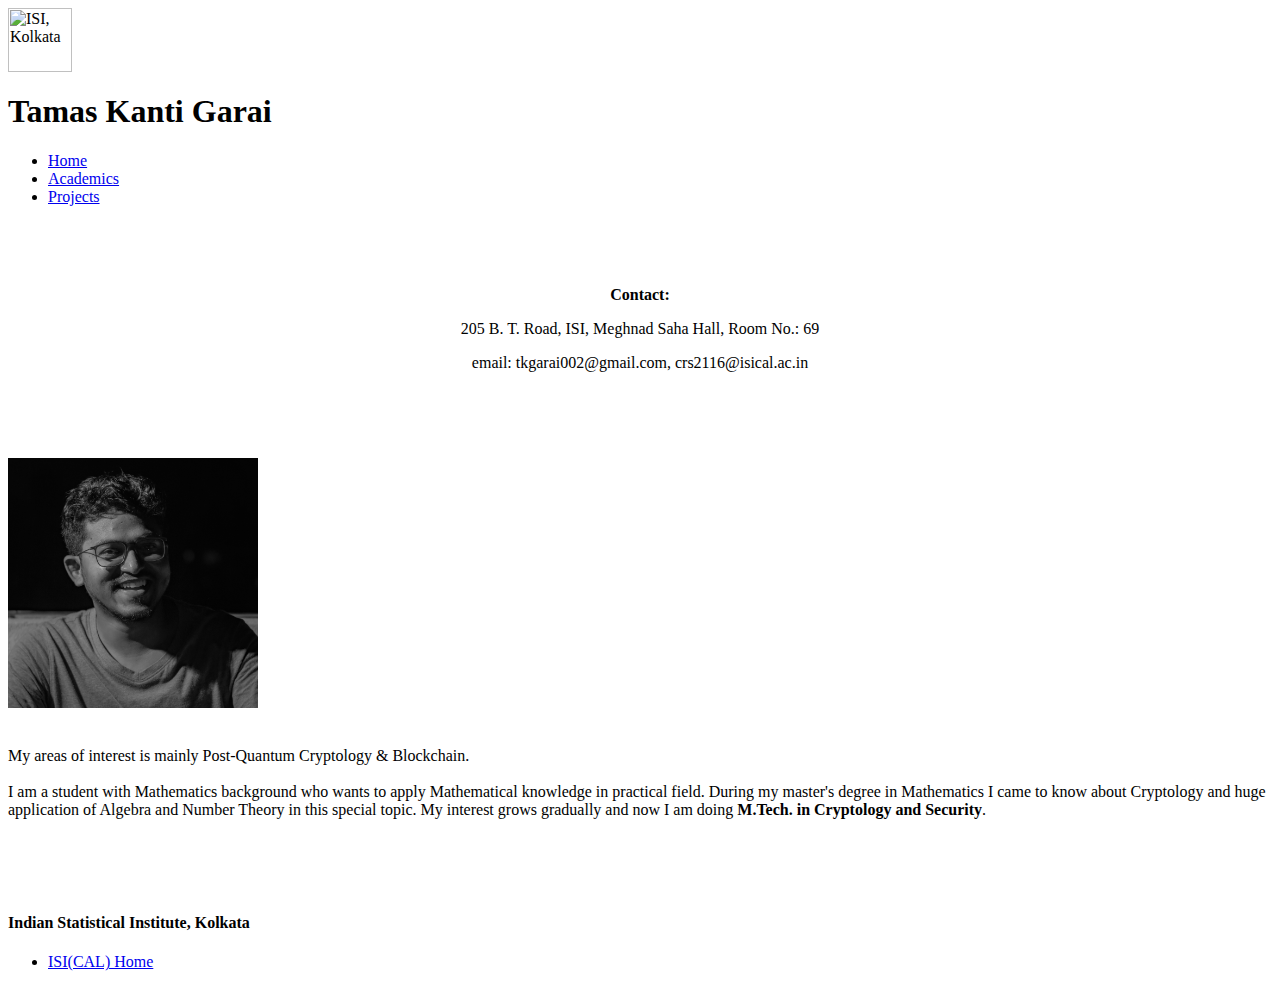
==== index.html @ 2d21d875 "modified during 4th sem" ====
<!DOCTYPE html PUBLIC>
<html>

<head>
    <meta http-equiv="Content-Type" content="text/html; charset=UTF-8" />
    <link rel="shortcut icon" href="./TK.png" type="image/x-icon">
    <title>tkgarai</title>


    <link rel="stylesheet" href="style.css" type="text/css" />
</head>

<body>
    <div id="header">

        <div id="logo">
            <img src="img/logo.png" alt="ISI, Kolkata" width="64" height="64"
                style="border-style: none" title="ISI, Kolkata" />
        </div>
        <p>
            <!--end logo-->
        </p>
        <h1 align="left" name="Title_Head" style="padding-right: 2.5%;">Tamas Kanti Garai</h1>
        <ul id="nav">
            <li id="selected"><a href="index.html" title="Home">Home</a></li>
            <li><a href="academics.html" title="Academics">Academics</a></li>
            <li><a href="projects.html" title="Projects">Projects</a></li>
        </ul>

    </div>
    <!--end header-->
    <div id="wrapper">


        <div id="container">
            <!-- Container Starts Here -->


            <div class="sidebar">
                <!-- Sidebar Content Starts Here -->

                <h1 align="center">&nbsp;</h1>
                <p align="center"><strong>Contact:</strong></p>
                <p align="center">205 B. T. Road, ISI, Meghnad Saha Hall, Room No.: 69</p>
                <p align="center">email: tkgarai002@gmail.com, crs2116@isical.ac.in</p>
                <p align="center">&nbsp;</p>
                <br>
                <div align="center" class="logos">

                    <a href="https://github.com/tkgarai" target="_blank"><i class="fa fa-github"
                            style="font-size:24px"></i></a>
                    <a href="https://www.linkedin.com/in/tkgarai/" target="_blank"><i class="fa fa-linkedin-square"
                            style="font-size:24px"></i></a>
                </div>


                </b><br />
            </div>
            <!--end sidebar-->



            <div class="content">

                <img alt="Profile Pic" src="TK.jpg" height="250" width="250" />


            </div>
            <!--end content-->

            <!-- News Content Starts Here-->
            <div id="newszone">

                <h1></h1></br>
                My areas of interest is mainly Post-Quantum Cryptology & Blockchain.
                <br>
                <!-- <br>News</br> -->
                <br>
                I am a student with Mathematics background who wants to apply Mathematical knowledge in practical field.
                During my master's degree in Mathematics I came to know about Cryptology and huge application of Algebra and Number Theory
                in
                this special topic. My interest grows gradually and now I am doing <b>M.Tech. in Cryptology and Security</b>.
                <h1></h1></br>
                </p>

                <p> <br>

                </p>


            </div>
            <!--end newszone-->
        </div>
    </div><!-- end wrapper-->



    <footer>
        <!-- Footer Starts Here -->

        <div id="footercontent">

            <div id="leftfooter">

                <p>
                <h4> Indian Statistical Institute, Kolkata</h4>
                </p>
                <!--end design-->
            </div>
            <!--leftfooter-->

            <ul id="navfooter">
                <li><a href="http://www.isical.ac.in/" title="ISI(CAL) Home">ISI(CAL) Home</a></li>
            </ul>

        </div>
    </footer>
    <!--end footer-->

    <!-- End of StatCounter Code for Default Guide -->

</body>

</html>
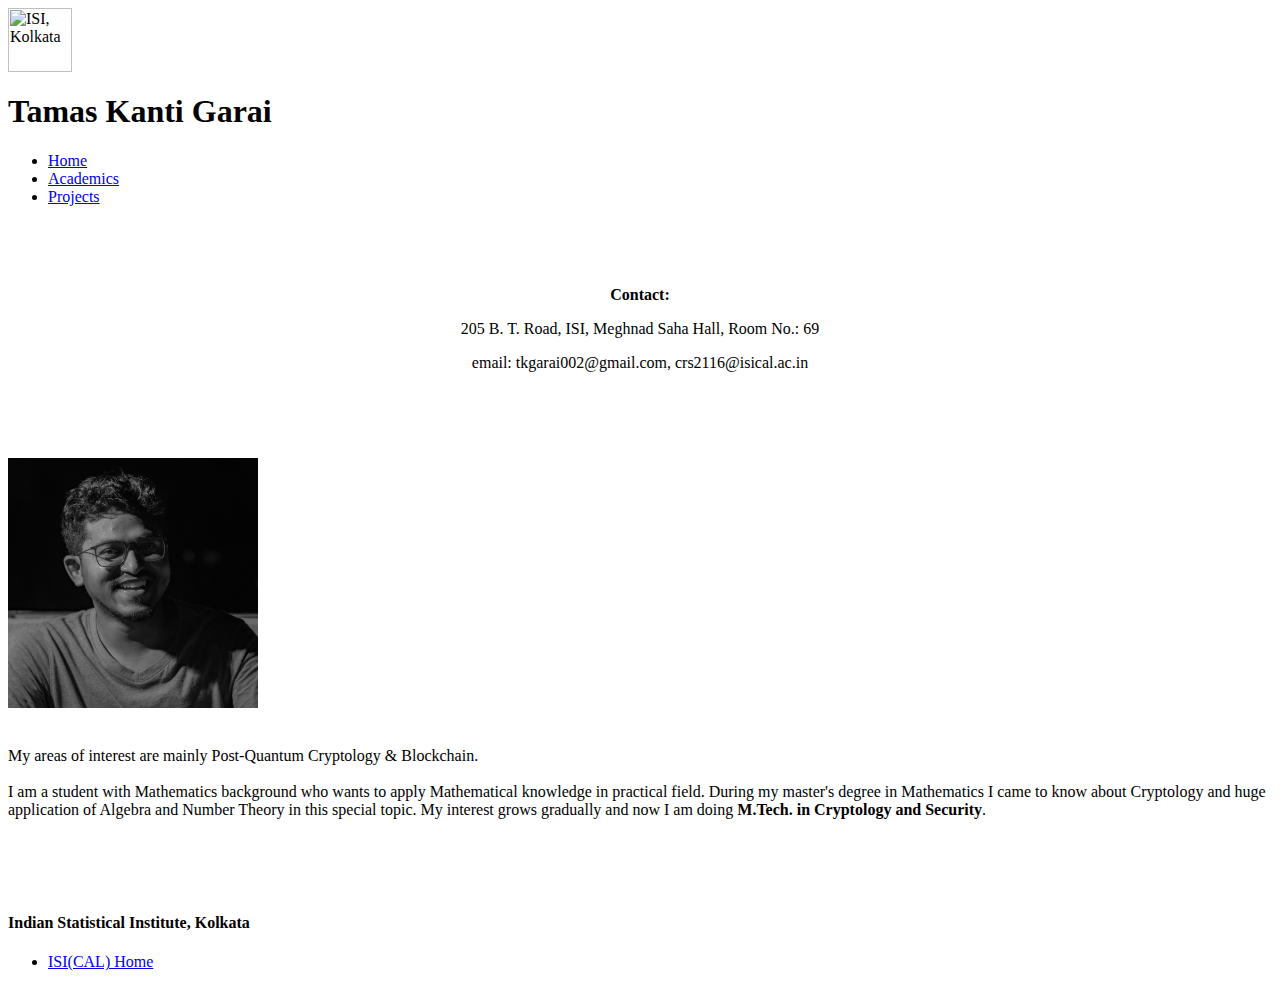
==== commit 64d527f2: "corrected grammer" ====
--- a/index.html
+++ b/index.html
@@ -72,7 +72,7 @@
             <div id="newszone">
 
                 <h1></h1></br>
-                My areas of interest is mainly Post-Quantum Cryptology & Blockchain.
+                My areas of interest are mainly Post-Quantum Cryptology & Blockchain.
                 <br>
                 <!-- <br>News</br> -->
                 <br>
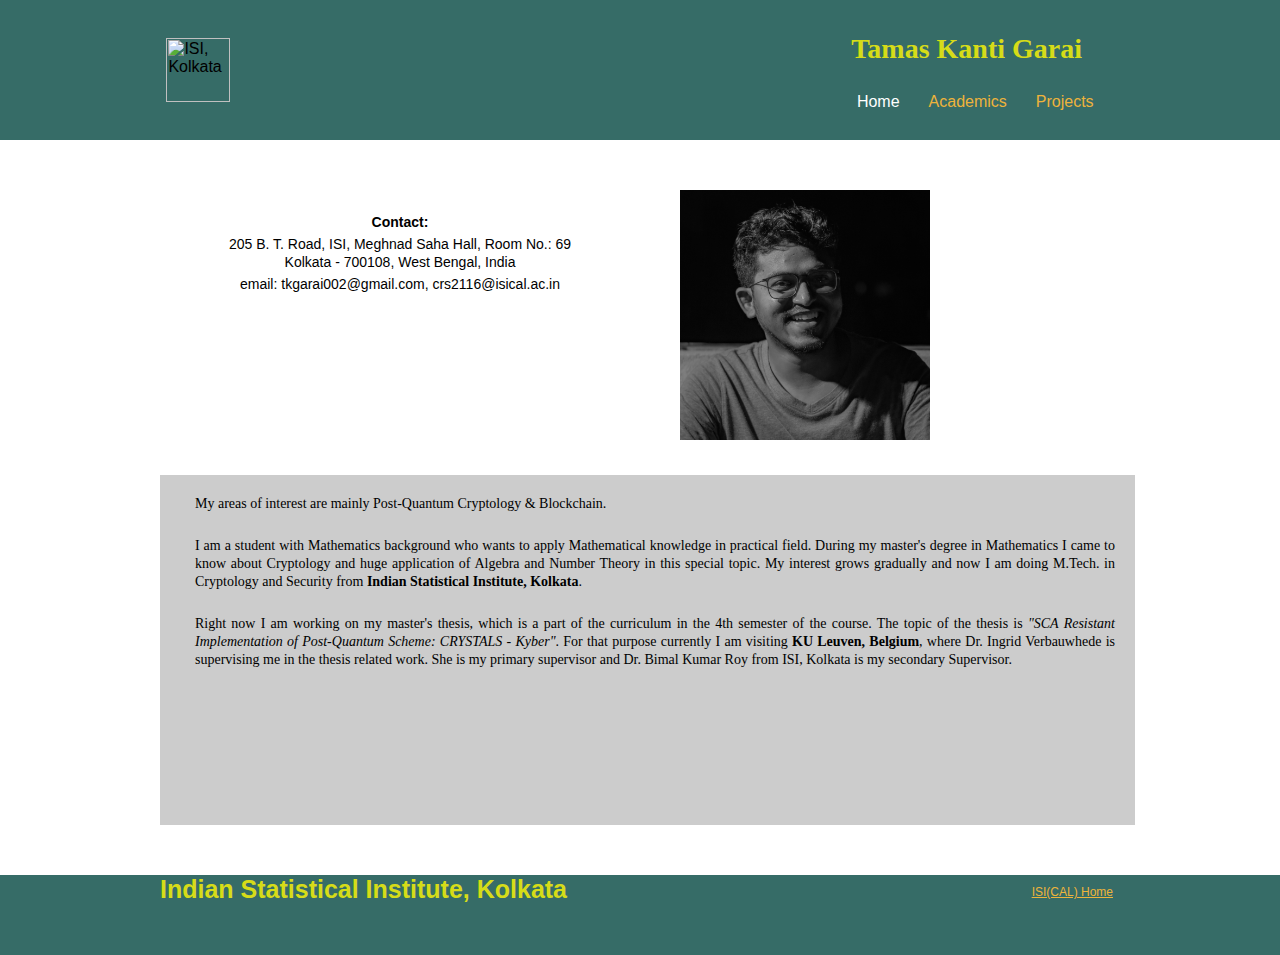
==== commit ff32823f: "added some information" ====
--- a/index.html
+++ b/index.html
@@ -41,7 +41,7 @@
 
                 <h1 align="center">&nbsp;</h1>
                 <p align="center"><strong>Contact:</strong></p>
-                <p align="center">205 B. T. Road, ISI, Meghnad Saha Hall, Room No.: 69</p>
+                <p align="center">205 B. T. Road, ISI, Meghnad Saha Hall, Room No.: 69 <br>Kolkata - 700108, West Bengal, India</p>
                 <p align="center">email: tkgarai002@gmail.com, crs2116@isical.ac.in</p>
                 <p align="center">&nbsp;</p>
                 <br>
@@ -71,23 +71,9 @@
             <!-- News Content Starts Here-->
             <div id="newszone">
 
-                <h1></h1></br>
-                My areas of interest are mainly Post-Quantum Cryptology & Blockchain.
-                <br>
-                <!-- <br>News</br> -->
-                <br>
-                I am a student with Mathematics background who wants to apply Mathematical knowledge in practical field.
-                During my master's degree in Mathematics I came to know about Cryptology and huge application of Algebra and Number Theory
-                in
-                this special topic. My interest grows gradually and now I am doing <b>M.Tech. in Cryptology and Security</b>.
-                <h1></h1></br>
-                </p>
-
-                <p> <br>
-
-                </p>
-
-
+                <p id="para">My areas of interest are mainly Post-Quantum Cryptology & Blockchain.</p>
+                <p id="para">I am a student with Mathematics background who wants to apply Mathematical knowledge in practical field. During my master's degree in Mathematics I came to know about Cryptology and huge application of Algebra and Number Theory in this special topic. My interest grows gradually and now I am doing M.Tech. in Cryptology and Security from <b>Indian Statistical Institute, Kolkata</b>.</p>
+                <p id="para">Right now I am working on my master's thesis, which is a part of the curriculum in the 4th semester of the course. The topic of the thesis is <em>"SCA Resistant Implementation of Post-Quantum Scheme: CRYSTALS - Kyber"</em>. For that purpose currently I am visiting <b>KU Leuven, Belgium</b>, where Dr. Ingrid Verbauwhede is supervising me in the thesis related work. She is my primary supervisor and Dr. Bimal Kumar Roy from ISI, Kolkata is my secondary Supervisor.</p>
             </div>
             <!--end newszone-->
         </div>
--- a/style.css
+++ b/style.css
@@ -0,0 +1,436 @@
+/**** Site Layout ***/
+
+body {
+    font: 16px Calibri, Helvetica, Arial, Sans-serif;
+    padding: 0;
+    margin: 0;
+    height: auto;
+}
+
+#wrapper {
+    width: 960px;
+    margin: 0 auto;
+    padding: 0;
+    position: relative;
+    margin-bottom: 30px;
+}
+
+#container {
+    width: 100%;
+    clear: both;
+    float: left;
+    padding: 20px 0 0 0;
+}
+
+
+
+/**** HEADINGS ***/
+h1,
+h2,
+h3,
+h4,
+h5,
+h6,
+p {
+    margin: 0;
+    padding: 0;
+}
+p#para {
+    margin: 0;
+    padding: 20;
+    text-align: justify;
+}
+
+h1 {
+    font-size: 20px;
+}
+
+h2 {
+    font-size: 18px;
+    color: #000;
+    padding-bottom: 10px;
+}
+
+h3 {
+    font-size: 30px;
+    color: black;
+    clear: both;
+    margin-top: 20px;
+}
+
+h4 {
+    font-size: 25px;
+    color: #d6dc18;;
+    padding-bottom: 10px;
+}
+
+#header h1 {
+    text-align: center;
+    right: 166px;
+    top: 33px;
+    font: normal 28px calibri;
+    position: absolute;
+    color: #d6dc18;
+    font-weight: bold;
+}
+
+
+
+/**** HEADER ***/
+
+#header {
+    padding: 0;
+    height: 140px;
+    background-color: #366c67;
+    width: 100%;
+    margin: 0 auto;
+    padding: 0;
+    position: relative;
+    margin-bottom: 30px;
+
+}
+
+#logo {
+    display: block;
+    width: 282px;
+    padding-left: 13%;
+    padding-top: 3%;
+}
+
+ul#smallmenu {
+    list-style-type: none;
+    margin: 20px 0 0 0;
+    padding: 0;
+}
+
+#smallmenu li {
+    float: left;
+    padding-right: 15px;
+    margin: 0px;
+    background: transparent url(img/topmenulogo.png) no-repeat 0 5px;
+}
+
+#smallmenu li a {
+    padding-left: 25px;
+    font: 12px/22px arial;
+    text-decoration: underline;
+    color: #c5c5c5;
+}
+
+#smallmenu li a:hover {
+    text-decoration: none;
+}
+
+/*******/
+
+
+/**** NAV ***/
+
+
+ul#nav {
+    right: 18px;
+    padding: 0;
+    margin: 0;
+    float: right;
+    top: 91px;
+    position: absolute;
+    list-style-type: none;
+    padding-right: 13%;
+}
+
+ul#nav li {
+    float: left;
+    padding: 0 0 0 25px;
+    margin: 0;
+}
+
+ul#nav li a {
+    display: block;
+    list-style-type: none;
+    height: 26px;
+    padding: 2px;
+    text-decoration: none;
+    color: #eeb33b;
+}
+
+ul#nav li a:hover {
+    color: #fff9ec;
+    background: url(img/triangle.png) no-repeat center bottom;
+}
+
+#nav #selected a {
+    background: url(img/triangle.png) no-repeat center bottom;
+    color: white;
+}
+/*******/
+/**** SIDEBAR ***/
+.sidebar {
+    width: 400px;
+    float: left;
+    margin: 3px solid;
+    padding-bottom: 0;
+    padding-left: 40px;
+    padding-right: 40px;
+    padding-top: 0;
+}
+
+#labzone {
+    background-color: #f0e8ce;
+    margin: 0;
+    padding: 10px;
+}
+
+#labzone p {
+    padding-bottom: 10px;
+    font-size: 14px;
+    line-height: 17px;
+    color: #262626;
+}
+
+#contact {
+    background-color: #dfe477;
+    margin-top: 0px;
+    padding: 5px;
+}
+
+#contact .date {
+    text-transform: uppercase;
+    font: bold 10px/21px arial;
+    color: #4b6a64;
+    padding: 0;
+}
+
+#contact p {
+    font: 10px/21px calibri;
+    color: black;
+    padding-bottom: 20px;
+}
+
+#contact a {
+    color: #4b6a64;
+}
+
+#contact a:hover {
+    text-decoration: none;
+}
+
+
+
+/*******/
+
+
+
+/**** CONTENT ***/
+.content {
+    position: relative;
+    float: left;
+    width: 300px;
+    margin-bottom: 15px;
+    margin-left: 40px;
+    margin-right: 40px;
+    margin-top: 0;
+}
+
+#slideshow {
+    float: left;
+    width: 622px;
+    height: 302px;
+    padding: 0 0 0px 35px;
+    position: relative;
+}
+
+#newszone {
+    background-color: #CCC;
+    margin: 0 0 20px 0;
+    float: left;
+    width: 960px;
+    padding: 0 0 0 15px;
+    height: 350px;
+    overflow: auto;
+    margin-bottom: 50px;
+}
+
+#newszone .date {
+    text-transform: uppercase;
+    font: bold 12px/21px arial;
+    color: #900;
+    padding: 0;
+}
+
+#newszone p {
+    font: 10px/21px calibri;
+    color: #333;
+    padding-bottom: -4px;
+}
+
+#newszone a {
+    color: #FC6;
+}
+
+#newszone a:hover {
+    text-decoration: none;
+}
+
+#container img {
+    border: 0px;
+    margin-bottom: 20px;
+    margin-right: 10px;
+}
+
+.content p.featured {
+    font-weight: bold;
+    padding-bottom: 20px;
+    color: black;
+}
+
+#container p {
+    font-size: 14px;
+    line-height: 18px;
+    padding-bottom: 4px;
+    color: black;
+    text-emphasis: disc;
+}
+
+#container a {
+    color: #366c67;
+}
+
+#container a:hover {
+    text-decoration: none;
+}
+
+.button {
+    position: absolute;
+    height: 27px;
+    text-align: center;
+    width: 194px;
+    background: url(img/button.png) no-repeat;
+    color: #eeb43b;
+    left: 230px;
+    top: 1px;
+}
+
+#container a.button {
+    padding-top: 2px;
+    text-decoration: none;
+    text-shadow: 0px 1px #303030;
+    color: #eeb43b;
+    font-weight: bold;
+    font-size: 16px;
+}
+
+a.button:visited {
+    color: #eeb43b;
+}
+
+a:hover.button {
+    text-decoration: underline;
+}
+
+/*******/
+
+
+
+
+
+
+/**** FOOTER ***/
+
+footer {
+    /* background-image: url(img/background.jpg) repeat-x;  */
+    background-color: #366c67;
+    clear: both;
+    height: 80px;
+    margin-bottom:0% ;
+}
+
+#footercontent {
+    margin: 0 auto;
+    padding: 0;
+    width: 960px;
+}
+
+#leftfooter {
+    float: left;
+}
+
+p#leftfooter h4 {
+    font-size: 12px;
+    color: rgb(146, 164, 9);
+    padding: 10px 0;
+}
+
+#design a {
+    text-decoration: underline;
+    font-size: 10px;
+    color: #999;
+}
+
+#design a:hover {
+    text-decoration: none;
+}
+
+ul#navfooter {
+    position: relative;
+    float: right;
+    margin: 0 auto;
+    padding-top: 10px;
+    list-style-type: none;
+}
+
+ul#navfooter li {
+    float: left;
+    font-size: 12px;
+    margin: 0 auto;
+    padding: 0;
+    color: white;
+}
+
+ul#navfooter li a {
+    padding: 0 7px 0 7px;
+    text-decoration: underline;
+    color: #eeb43b;
+}
+
+ul#navfooter li a:hover {
+    text-decoration: none;
+}
+
+table {
+    table-layout: fixed;
+    width: 100%;
+    border-collapse: collapse;
+    border: 3px solid purple;
+    margin-bottom: 50px;
+}
+
+thread th:nth-child(1) {
+    width: 40%;
+}
+
+thread th:nth-child(2) {
+    width: 10%;
+}
+
+thread th:nth-child(3) {
+    width: 40%;
+}
+
+thread th:nth-child(4) {
+    width: 10%;
+}
+
+th,
+td {
+    padding: 25px;
+    text-align: center;
+}
+.proname{
+    color: blue;
+}
+.logos{
+    padding-left: 25px;
+    justify-content: flex-start;
+
+   
+}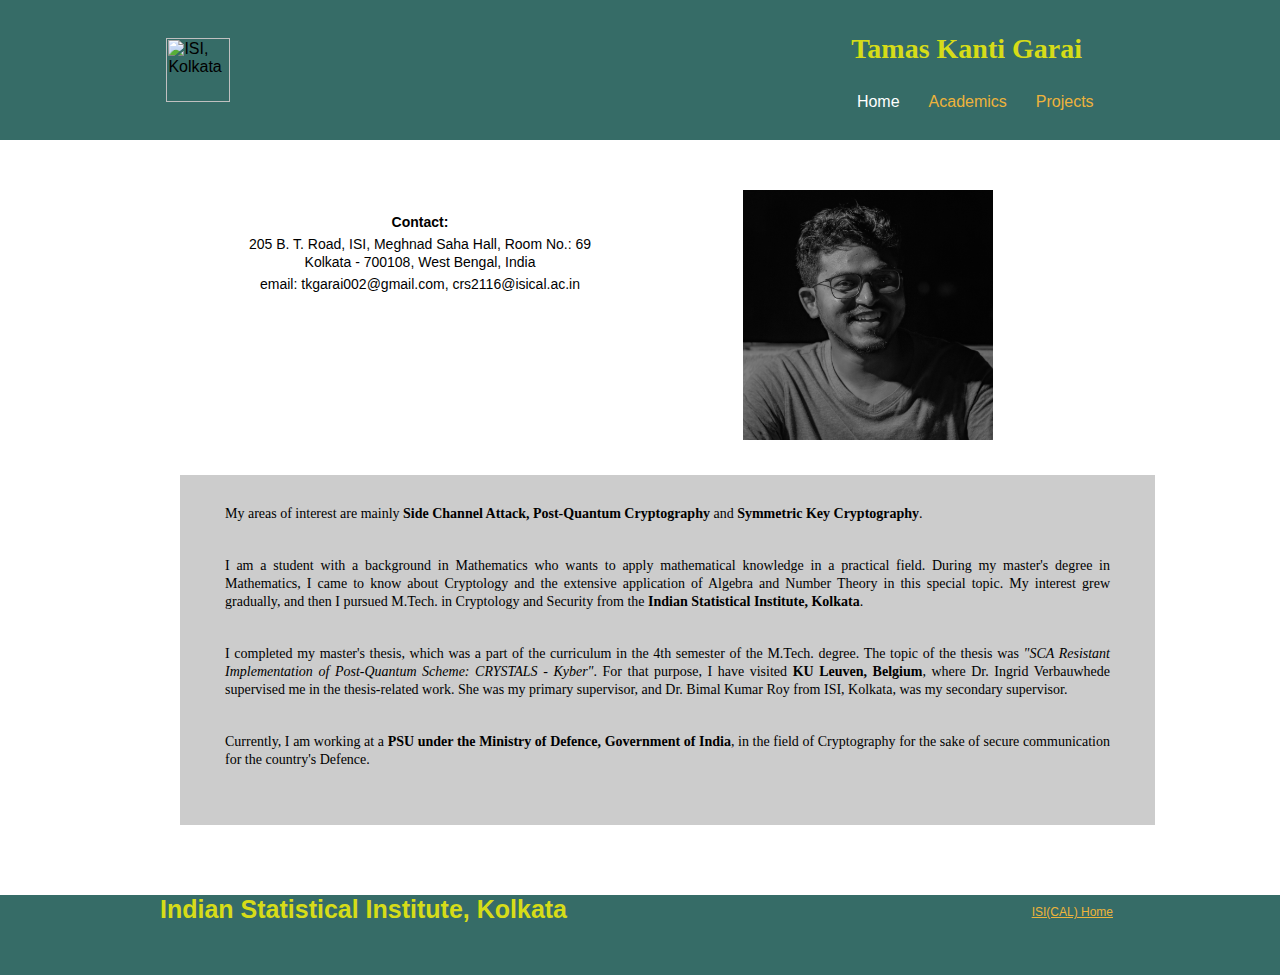
==== commit 9dfa79d7: "completed mtech" ====
--- a/index.html
+++ b/index.html
@@ -71,9 +71,10 @@
             <!-- News Content Starts Here-->
             <div id="newszone">
 
-                <p id="para">My areas of interest are mainly Post-Quantum Cryptology & Blockchain.</p>
-                <p id="para">I am a student with Mathematics background who wants to apply Mathematical knowledge in practical field. During my master's degree in Mathematics I came to know about Cryptology and huge application of Algebra and Number Theory in this special topic. My interest grows gradually and now I am doing M.Tech. in Cryptology and Security from <b>Indian Statistical Institute, Kolkata</b>.</p>
-                <p id="para">Right now I am working on my master's thesis, which is a part of the curriculum in the 4th semester of the course. The topic of the thesis is <em>"SCA Resistant Implementation of Post-Quantum Scheme: CRYSTALS - Kyber"</em>. For that purpose currently I am visiting <b>KU Leuven, Belgium</b>, where Dr. Ingrid Verbauwhede is supervising me in the thesis related work. She is my primary supervisor and Dr. Bimal Kumar Roy from ISI, Kolkata is my secondary Supervisor.</p>
+                <p id="para">My areas of interest are mainly <b>Side Channel Attack, Post-Quantum Cryptography</b> and <b>Symmetric Key Cryptography</b>.</p>
+                <p id="para">I am a student with a background in Mathematics who wants to apply mathematical knowledge in a practical field. During my master's degree in Mathematics, I came to know about Cryptology and the extensive application of Algebra and Number Theory in this special topic. My interest grew gradually, and then I pursued M.Tech. in Cryptology and Security from the <b>Indian Statistical Institute, Kolkata</b>.</p>
+                <p id="para">I completed my master's thesis, which was a part of the curriculum in the 4th semester of the M.Tech. degree. The topic of the thesis was <em>"SCA Resistant Implementation of Post-Quantum Scheme: CRYSTALS - Kyber"</em>. For that purpose, I have visited <b>KU Leuven, Belgium</b>, where Dr. Ingrid Verbauwhede supervised me in the thesis-related work. She was my primary supervisor, and Dr. Bimal Kumar Roy from ISI, Kolkata, was my secondary supervisor.</p>
+                <p id="para">Currently, I am working at a <b>PSU under the Ministry of Defence, Government of India</b>, in the field of Cryptography for the sake of secure communication for the country's Defence. </p>
             </div>
             <!--end newszone-->
         </div>
--- a/style.css
+++ b/style.css
@@ -19,7 +19,7 @@
     width: 100%;
     clear: both;
     float: left;
-    padding: 20px 0 0 0;
+    padding: 20px;
 }
 
 
@@ -37,7 +37,8 @@
 }
 p#para {
     margin: 0;
-    padding: 20;
+    margin-right: 15px;
+    padding: 30;
     text-align: justify;
 }
 
@@ -62,6 +63,10 @@
     font-size: 25px;
     color: #d6dc18;;
     padding-bottom: 10px;
+}
+
+li {
+    text-align: justify;
 }
 
 #header h1 {
@@ -226,8 +231,8 @@
     float: left;
     width: 300px;
     margin-bottom: 15px;
-    margin-left: 40px;
-    margin-right: 40px;
+    margin-left: 83px;
+    margin-right: 0;
     margin-top: 0;
 }
 
